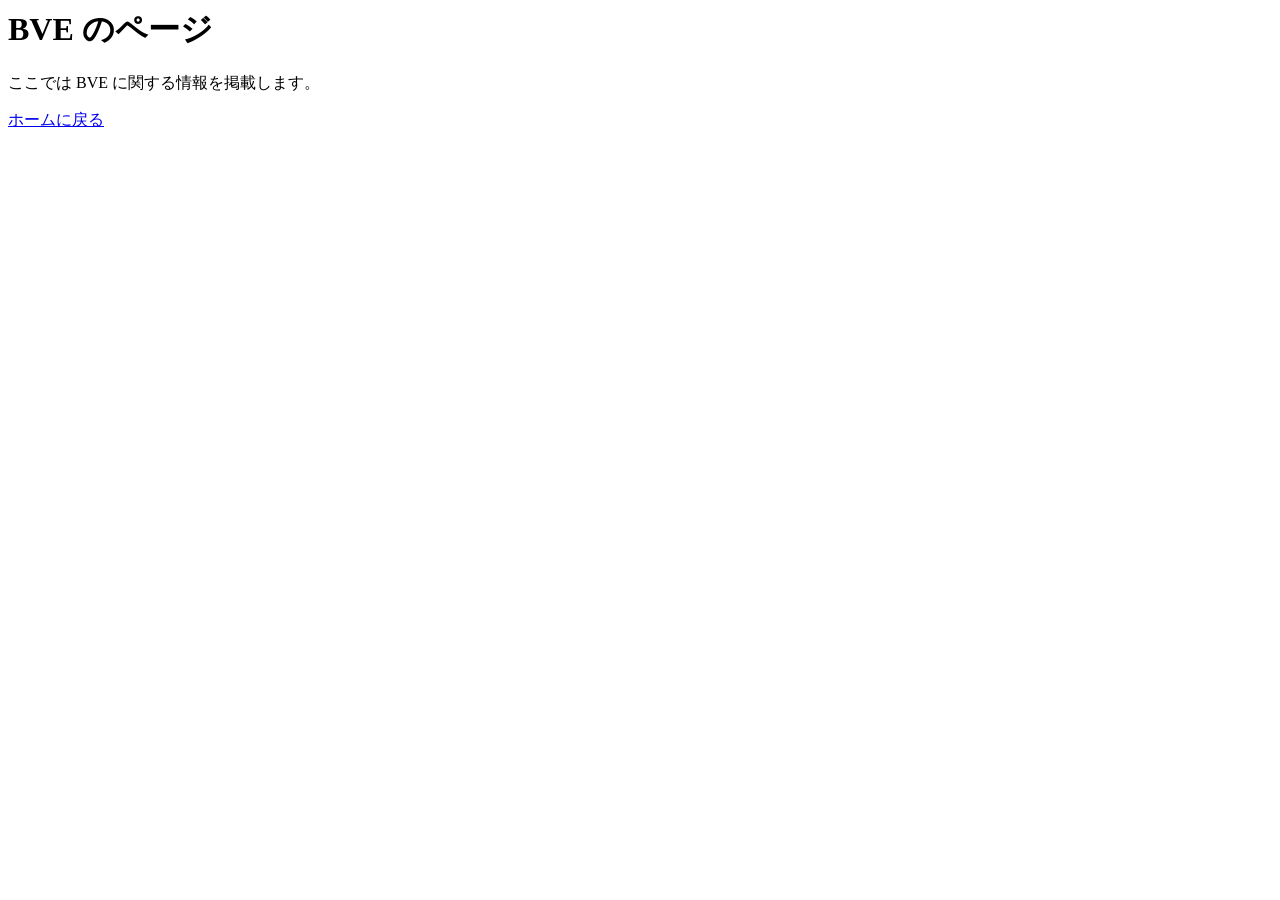
==== bve/bve.html @ 95548260 "フォルダ構成を微修正" ====
<html>
  <head>
    <meta charset="UTF-8">
    <title>BVE ページ</title>
  </head>
  <body>
    <h1>BVE のページ</h1>
    <p>ここでは BVE に関する情報を掲載します。</p>
    <p><a href="index.html">ホームに戻る</a></p>
  </body>
</html>
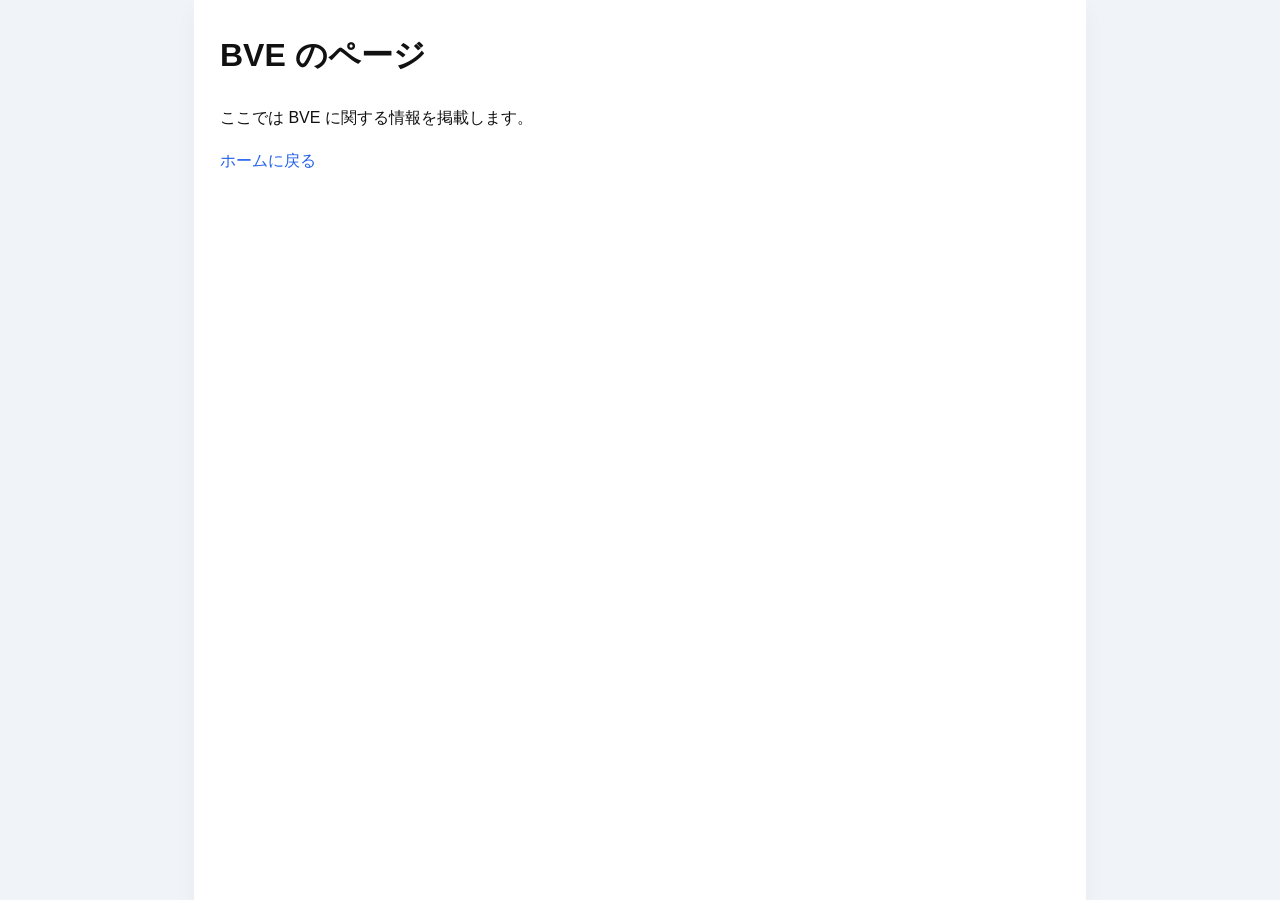
==== commit a20c6ce8: "スタイルを変更" ====
--- a/bve/bve.html
+++ b/bve/bve.html
@@ -2,10 +2,11 @@
   <head>
     <meta charset="UTF-8">
     <title>BVE ページ</title>
+    <link rel="stylesheet" href="../style.css">
   </head>
   <body>
     <h1>BVE のページ</h1>
     <p>ここでは BVE に関する情報を掲載します。</p>
-    <p><a href="index.html">ホームに戻る</a></p>
+    <p><a href="../index.html">ホームに戻る</a></p>
   </body>
 </html>
--- a/style.css
+++ b/style.css
@@ -0,0 +1,41 @@
+body {
+  font-family: "Yu Gothic", "Hiragino Kaku Gothic Pro", "メイリオ", sans-serif;
+  background: #f9fafb;
+  color: #111111;
+  margin: 0;
+  padding: 24px;
+  line-height: 1.7;
+}
+
+html {
+  background: #f0f4f8;
+}
+
+a {
+  color: #2563eb;
+  text-decoration: none;
+}
+
+a:hover {
+  text-decoration: underline;
+}
+
+section {
+  margin-bottom: 24px;
+}
+
+h1, h2 {
+  margin-top: 0;
+}
+
+ul {
+  padding-left: 1.2em;
+}
+
+body {
+  max-width: 840px;
+  margin: 0 auto;
+  background: #ffffff;
+  padding: 28px 26px;
+  box-shadow: 0 10px 20px rgba(0, 0, 0, 0.04);
+}
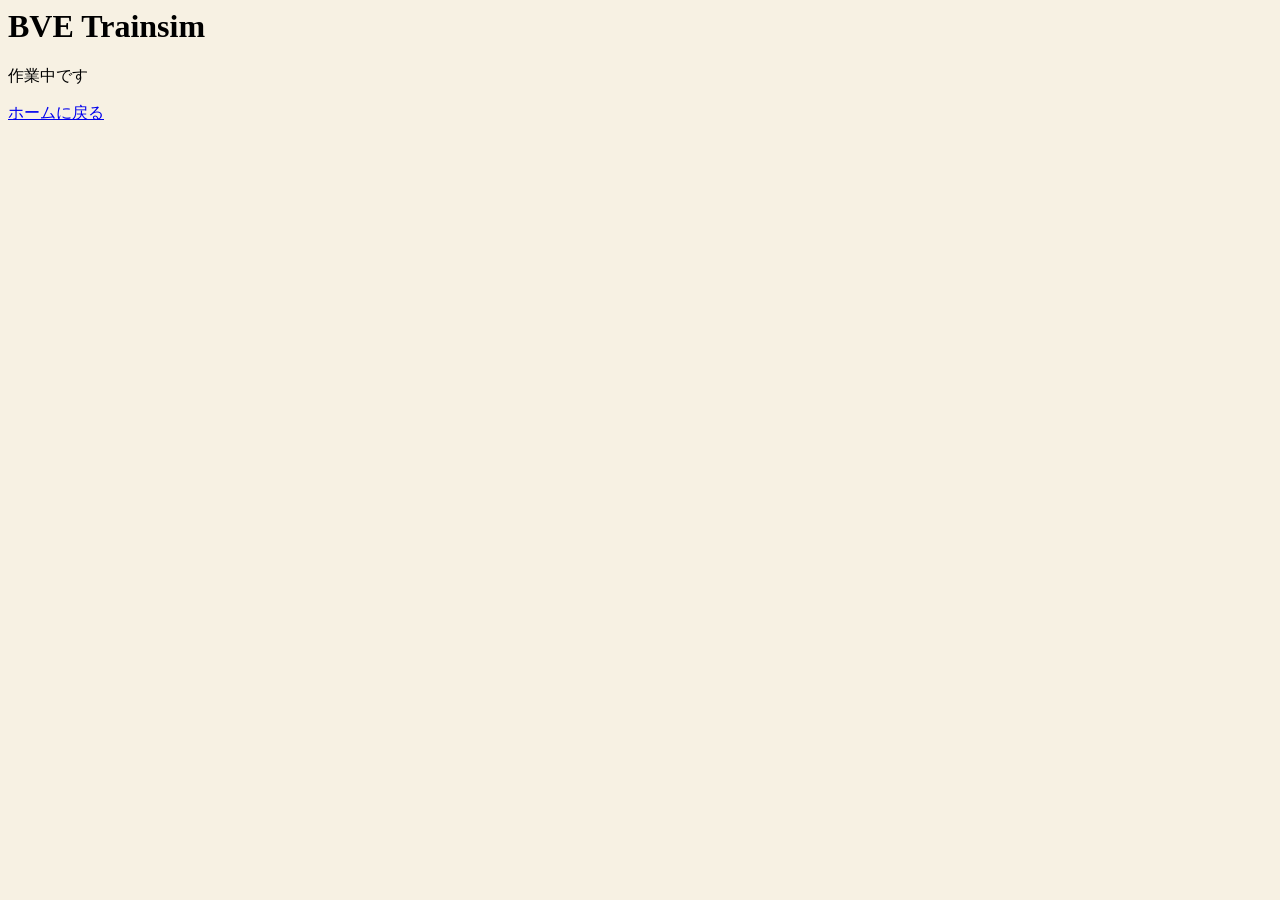
==== commit 5e786856: "ページの概要を追加" ====
--- a/bve/bve.html
+++ b/bve/bve.html
@@ -1,12 +1,13 @@
 <html>
   <head>
     <meta charset="UTF-8">
-    <title>BVE ページ</title>
+    <title>BVE Trainsim</title>
     <link rel="stylesheet" href="../style.css">
   </head>
   <body>
-    <h1>BVE のページ</h1>
-    <p>ここでは BVE に関する情報を掲載します。</p>
+    <h1>BVE Trainsim</h1>
+    <p id="page-description">読み込み中...</p>
     <p><a href="../index.html">ホームに戻る</a></p>
+    <script src="../page-data.js"></script>
   </body>
 </html>
--- a/style.css
+++ b/style.css
@@ -1,41 +1,7 @@
 body {
-  font-family: "Yu Gothic", "Hiragino Kaku Gothic Pro", "メイリオ", sans-serif;
-  background: #f9fafb;
-  color: #111111;
-  margin: 0;
-  padding: 24px;
-  line-height: 1.7;
+  background: #f7f1e3;
 }
 
 html {
-  background: #f0f4f8;
+  background: #f7f1e3;
 }
-
-a {
-  color: #2563eb;
-  text-decoration: none;
-}
-
-a:hover {
-  text-decoration: underline;
-}
-
-section {
-  margin-bottom: 24px;
-}
-
-h1, h2 {
-  margin-top: 0;
-}
-
-ul {
-  padding-left: 1.2em;
-}
-
-body {
-  max-width: 840px;
-  margin: 0 auto;
-  background: #ffffff;
-  padding: 28px 26px;
-  box-shadow: 0 10px 20px rgba(0, 0, 0, 0.04);
-}
